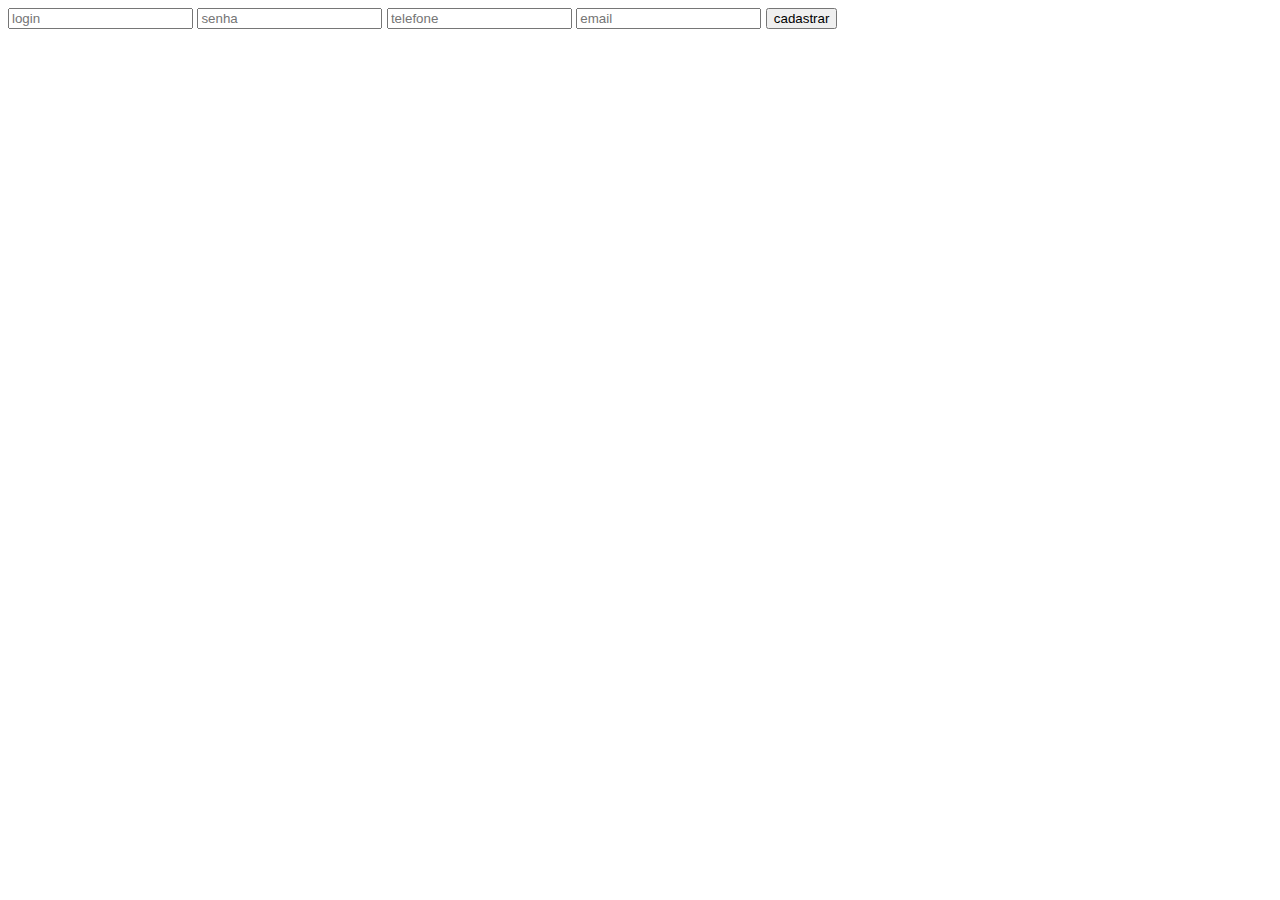
==== index.html @ ee945d03 "Add files via upload" ====
<!DOCTYPE html>
<html lang="en">
<head>
    <meta charset="UTF-8">
    <meta name="viewport" content="width=device-width, initial-scale=1.0">
    <title>tela de login</title>
    <style>
        body{
            font-family:Arial, Helvetica, sans-serif;
            background-image: linear-gradient(46deg rgb(0, 119, 255) rgb(160, 10, 160));
           
        }
        div{
            background-color: rgb(255, 0, 225);
            position: relative;
            top: 50%;
            left: 50%;
            transform: translate(-50%-50%);
            padding: 80px;
            border-radius: 15px;
            color: black;
        }
    </style>
</head>
<body>
   
    <form consubmit="salvadados(event)">
    <input type="text" placeholder="login" id="login" required>
    <input type="password" placeholder="senha" id="senha" required>
    <input type="telefone" placeholder="telefone" id="telefone" required>
    <input type="email" placeholder="email" id="email" required>
    <input type="submit" value="cadastrar">
    </form>
    <script>
        function logar (){
       var login=document.gpteleventbyID ('login').value;
      var senha=document.getelementbyID ('senha').value;
     
      if (login=="admin" && senha=="123"){
           alert ('sucesso');
            location.href="home.html";
                       
               }
               else{
          alert ('usuario ou senha incorreta');
               }
             }
          </script>
    <script>


    </script>
</body>
</html>
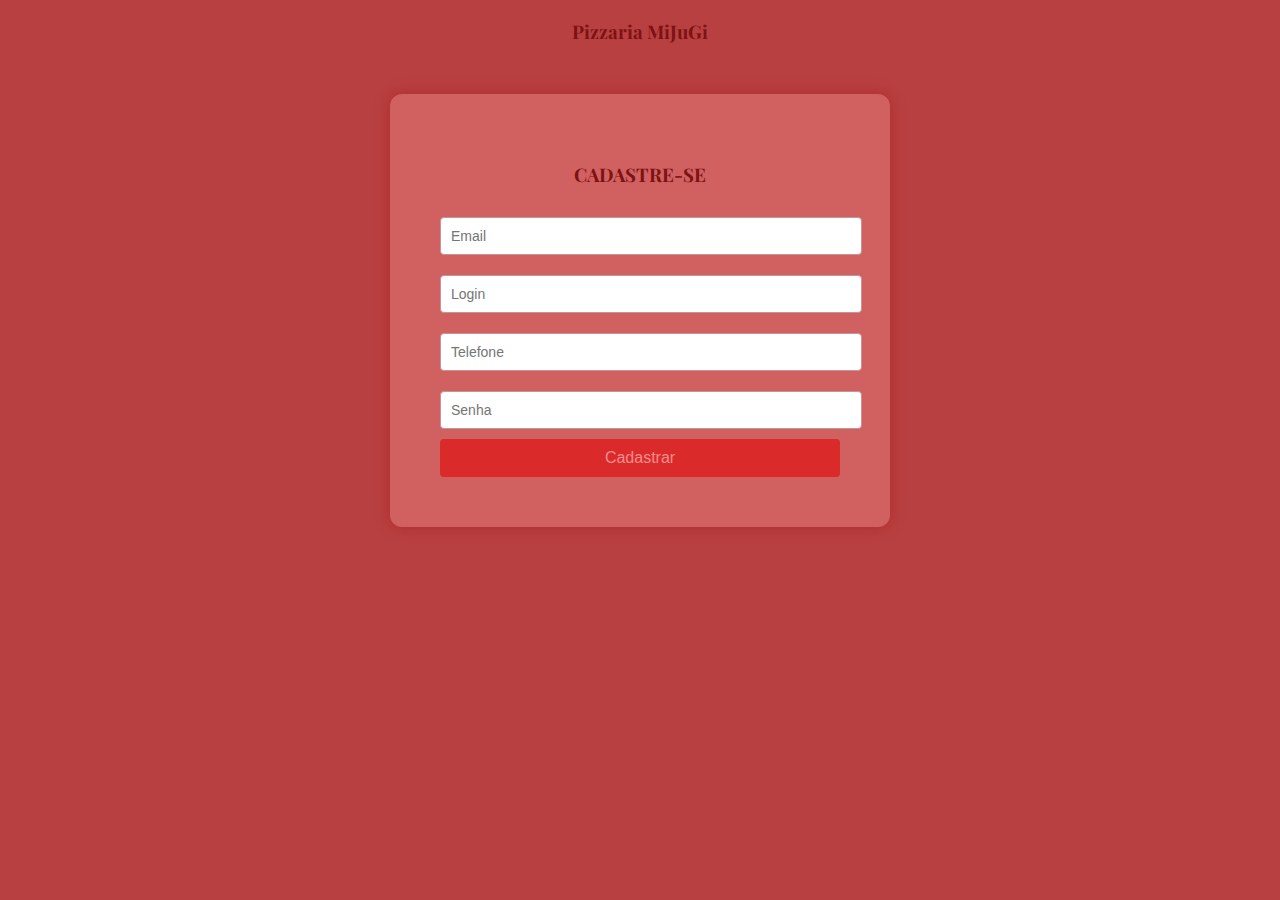
==== commit 34a1aa57: "Add files via upload" ====
--- a/index.html
+++ b/index.html
@@ -1,57 +1,39 @@
-<!DOCTYPE html>
-<html lang="en">
-<head>
-    <meta charset="UTF-8">
-    <meta name="viewport" content="width=device-width, initial-scale=1.0">
-    <title>tela de login</title>
-    <style>
-        body{
-            font-family:Arial, Helvetica, sans-serif;
-            background-image: linear-gradient(46deg rgb(0, 119, 255) rgb(160, 10, 160));
-           
-        }
-        div{
-            background-color: rgb(255, 0, 225);
-            position: relative;
-            top: 50%;
-            left: 50%;
-            transform: translate(-50%-50%);
-            padding: 80px;
-            border-radius: 15px;
-            color: black;
-        }
-    </style>
-</head>
-<body>
-   
-    <form consubmit="salvadados(event)">
-    <input type="text" placeholder="login" id="login" required>
-    <input type="password" placeholder="senha" id="senha" required>
-    <input type="telefone" placeholder="telefone" id="telefone" required>
-    <input type="email" placeholder="email" id="email" required>
-    <input type="submit" value="cadastrar">
-    </form>
-    <script>
-        function logar (){
-       var login=document.gpteleventbyID ('login').value;
-      var senha=document.getelementbyID ('senha').value;
-     
-      if (login=="admin" && senha=="123"){
-           alert ('sucesso');
-            location.href="home.html";
-                       
-               }
-               else{
-          alert ('usuario ou senha incorreta');
-               }
-             }
-          </script>
-    <script>
-
-
-    </script>
-</body>
-</html>
-
-
-
+<!DOCTYPE html>
+<html lang="pt-br">
+<head>
+    <meta charset="UTF-8">
+    <meta http-equiv="X-UA-Compatible" content="IE=edge">
+    <meta name="viewport" content="width=device-width, initial-scale=1.0">
+    <title>Cadastro - Pizzaria MiJuGi</title>
+    <link rel="stylesheet" href="style.css">
+</head>
+<body>
+    <h3>Pizzaria MiJuGi</h3>
+    <div class="form-container">
+        <form>
+            <h3>CADASTRE-SE</h3>
+
+            <input type="email" placeholder="Email" id="email">
+            <input type="text" placeholder="Login" id="login">
+            <input type="tel" placeholder="Telefone" id="telefone">
+            <input type="password" placeholder="Senha" id="senha">
+
+            <input type="submit" value="Cadastrar" onclick="logar(); return false;">
+        </form>
+    </div>
+
+    <script>
+        function logar() {
+            var login = document.getElementById("login").value;
+            var senha = document.getElementById("senha").value;
+
+            if(login == "adm" && senha == "123") {
+                alert("Cadastro realizado com sucesso!");
+                location.href = "home.html";  
+            } else {
+                alert("Usuário ou senha incorreta");
+            }
+        }
+    </script>
+</body>
+</html>--- a/style.css
+++ b/style.css
@@ -0,0 +1,91 @@
+@import url('https://fonts.googleapis.com/css2?family=Lato&family=Playfair+Display&display=swap');
+
+/* Fonte padrão e estilo do corpo */
+body {
+    font-family: 'lato', sans-serif;
+    margin: 0;
+    padding: 0;
+    background-color: #b94040;
+    color: #300101;
+}
+h1, h3 {
+    font-family: 'Playfair Display', serif;
+}
+
+/* contêiner do formulário */
+.form-container {
+    max-width: 400px;
+    margin: 50px auto;
+    padding: 50px;
+    background-color: #d16060;
+    border-radius: 12px;
+    box-shadow: 0 0 15px #94010156;
+}
+
+/* títulos do formulário */
+h3 {
+    text-align: center;
+    color: #7c1313;
+    margin-bottom: 20px;
+}
+
+/* os campos de entrada */
+input[type="text"],
+input[type="password"],
+input[type="email"],
+input[type="tel"] {
+    width: 100%;
+    padding: 10px;
+    margin: 10px 0;
+    border: 1px solid #c79494;
+    border-radius: 4px;
+    font-size: 14px;
+}
+
+/* botão de envio */
+input[type="submit"] {
+    width: 100%;
+    padding: 10px;
+    background-color: #da2a2a;
+    color: #f78d8d;
+    border: none;
+    border-radius: 4px;
+    font-size: 16px;
+    cursor: pointer;
+}
+
+input[type="submit"]:hover {
+    background-color: #da2a2a;
+}
+
+/*  home */
+header {
+    text-align: center;
+    margin-top: 40px;
+}
+
+header h1 {
+    color: rgb(131, 6, 6);
+}
+
+header p {
+    color: #580404cc;
+    font-size: 18px;
+}
+
+.menu, .promotions {
+    padding: 20px;
+    margin: 20px auto;
+    max-width: 600px;
+    background-color: #f78d8d;
+    border-radius: 8px;
+    box-shadow: 0 0 10px rgb(131, 6, 6);
+}
+
+footer {
+    text-align: center;
+    margin-top: 50px;
+    padding: 20px;
+    background-color: rgb(131, 6, 6);
+    color: rgb(255, 135, 135);
+}